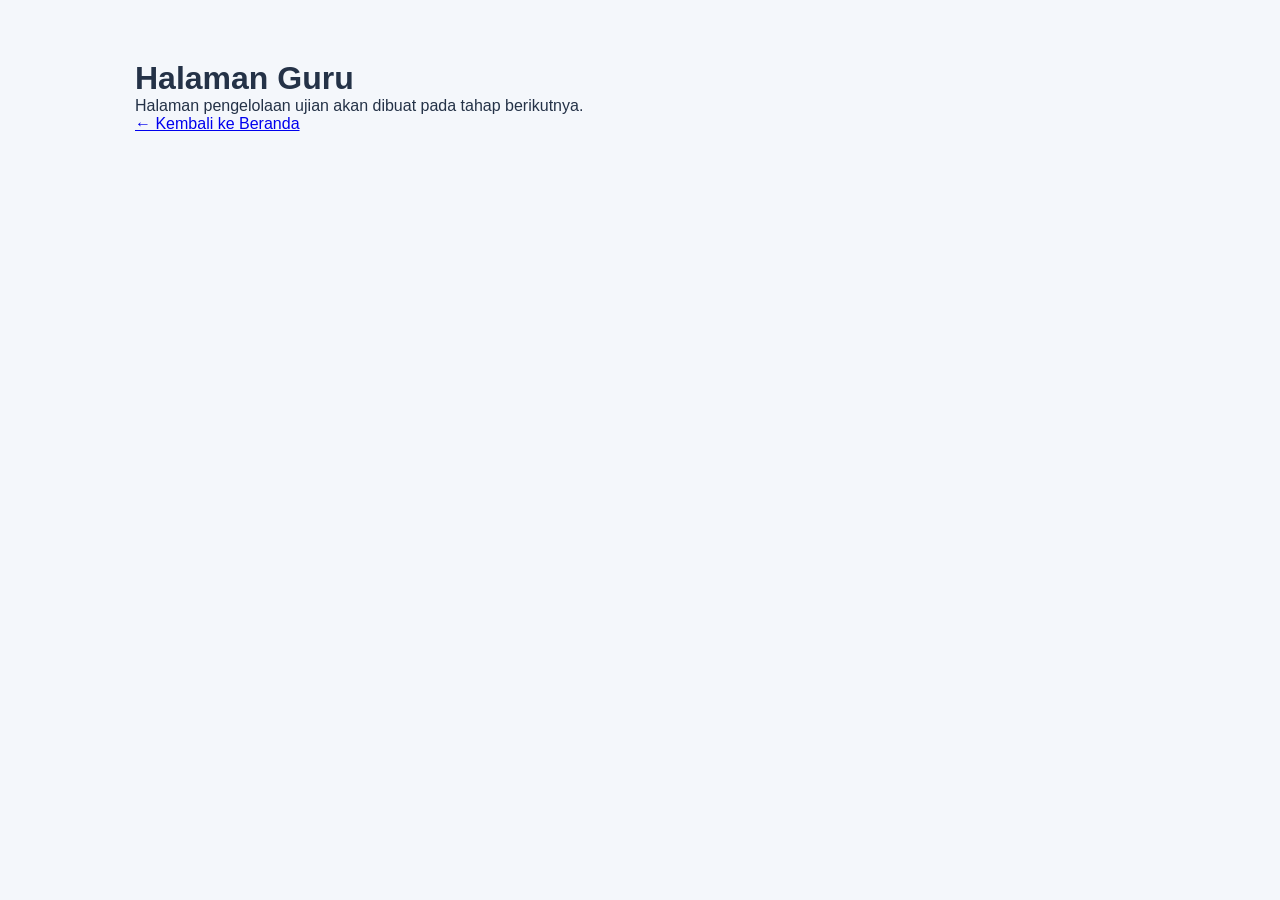
==== guru.html @ 6882adaf "Create guru.html" ====
<!DOCTYPE html>
<html lang="id">
<head>
    <meta charset="UTF-8">
    <meta name="viewport" content="width=device-width, initial-scale=1.0">
    <title>Halaman Guru</title>
    <link rel="stylesheet" href="css/style.css">
</head>
<body>
    <main class="container">
        <h1>Halaman Guru</h1>
        <p>Halaman pengelolaan ujian akan dibuat pada tahap berikutnya.</p>
        <p><a href="index.html">← Kembali ke Beranda</a></p>
    </main>
</body>
</html>
---- css/style.css ----
/* PENGATURAN DASAR */
* {
    margin: 0;
    padding: 0;
    box-sizing: border-box;
}

body {
    font-family: Arial, sans-serif;
    background: #f4f7fb;
    color: #243247;
}

/* NAVBAR */
.navbar {
    background: #ffffff;
    padding: 18px 8%;
    display: flex;
    align-items: center;
    gap: 12px;
    border-bottom: 1px solid #e5eaf1;
}

.logo {
    background: #2563eb;
    color: white;
    padding: 10px 13px;
    border-radius: 10px;
    font-weight: bold;
    font-size: 20px;
}

.logo span {
    color: #bfdbfe;
}

.school-name {
    font-weight: bold;
    font-size: 16px;
}

/* KONTEN UTAMA */
.container {
    max-width: 1050px;
    margin: auto;
    padding: 60px 20px 25px;
}

.hero {
    text-align: center;
    margin-bottom: 45px;
}

.label {
    color: #2563eb;
    font-size: 12px;
    font-weight: bold;
    letter-spacing: 2px;
    margin-bottom: 15px;
}

.hero h1 {
    font-size: 38px;
    line-height: 1.25;
    margin-bottom: 18px;
}

.description {
    color: #64748b;
    line-height: 1.7;
    max-width: 550px;
    margin: auto;
}

/* KARTU MENU */
.menu {
    display: grid;
    grid-template-columns: repeat(2, 1fr);
    gap: 22px;
}

.menu-card {
    background: white;
    padding: 30px;
    border-radius: 16px;
    border: 1px solid #e5eaf1;
    text-decoration: none;
    color: inherit;
    transition: 0.2s;
}

.menu-card:hover {
    transform: translateY(-4px);
    box-shadow: 0 10px 25px rgba(0,0,0,0.07);
}

.menu-icon {
    font-size: 35px;
    margin-bottom: 18px;
}

.menu-card h2 {
    font-size: 21px;
    margin-bottom: 10px;
}

.menu-card p {
    color: #64748b;
    line-height: 1.6;
    margin-bottom: 20px;
}

.menu-link {
    color: #2563eb;
    font-weight: bold;
}

/* FOOTER */
footer {
    text-align: center;
    color: #94a3b8;
    font-size: 13px;
    line-height: 1.8;
    margin-top: 65px;
}

/* TAMPILAN HP */
@media (max-width: 600px) {
    .container {
        padding-top: 40px;
    }

    .hero h1 {
        font-size: 29px;
    }

    .menu {
        grid-template-columns: 1fr;
    }

    .menu-card {
        padding: 24px;
    }
}
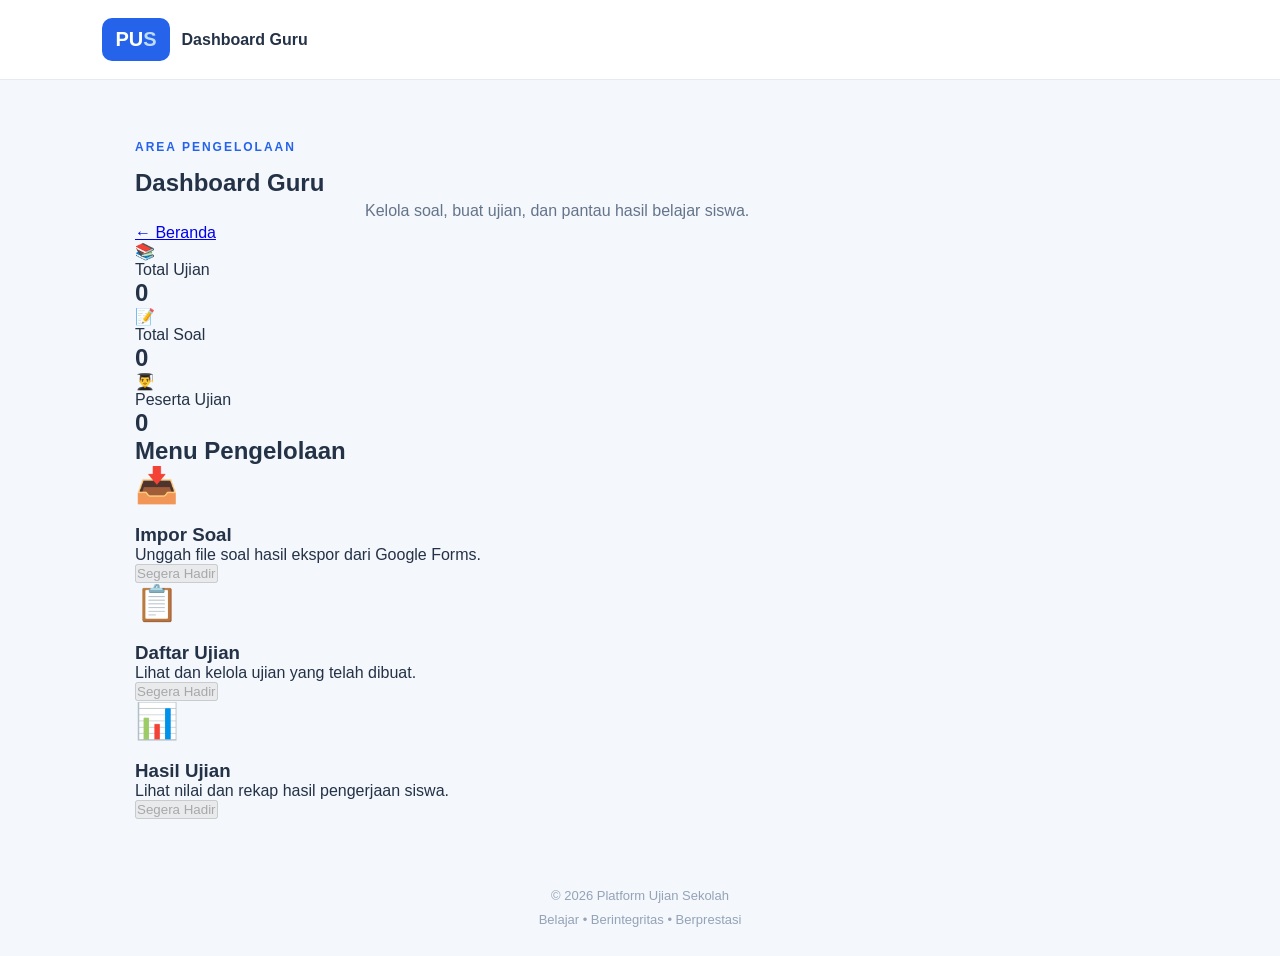
==== commit 5adc5be1: "Update guru.html" ====
--- a/guru.html
+++ b/guru.html
@@ -4,14 +4,91 @@
 <head>
     <meta charset="UTF-8">
     <meta name="viewport" content="width=device-width, initial-scale=1.0">
-    <title>Halaman Guru</title>
+    <title>Dashboard Guru - Platform Ujian</title>
     <link rel="stylesheet" href="css/style.css">
 </head>
 <body>
+
+    <header class="navbar">
+        <div class="logo">PU<span>S</span></div>
+        <div class="school-name">Dashboard Guru</div>
+    </header>
+
     <main class="container">
-        <h1>Halaman Guru</h1>
-        <p>Halaman pengelolaan ujian akan dibuat pada tahap berikutnya.</p>
-        <p><a href="index.html">← Kembali ke Beranda</a></p>
+
+        <section class="dashboard-header">
+            <div>
+                <p class="label">AREA PENGELOLAAN</p>
+                <h1>Dashboard Guru</h1>
+                <p class="description">
+                    Kelola soal, buat ujian, dan pantau hasil belajar siswa.
+                </p>
+            </div>
+
+            <a href="index.html" class="back-link">
+                ← Beranda
+            </a>
+        </section>
+
+        <section class="summary">
+            <div class="summary-card">
+                <span class="summary-icon">📚</span>
+                <p>Total Ujian</p>
+                <h2>0</h2>
+            </div>
+
+            <div class="summary-card">
+                <span class="summary-icon">📝</span>
+                <p>Total Soal</p>
+                <h2>0</h2>
+            </div>
+
+            <div class="summary-card">
+                <span class="summary-icon">👨‍🎓</span>
+                <p>Peserta Ujian</p>
+                <h2>0</h2>
+            </div>
+        </section>
+
+        <h2 class="section-title">Menu Pengelolaan</h2>
+
+        <section class="dashboard-menu">
+
+            <div class="dashboard-card">
+                <div class="menu-icon">📥</div>
+                <h3>Impor Soal</h3>
+                <p>Unggah file soal hasil ekspor dari Google Forms.</p>
+                <button class="action-button" disabled>
+                    Segera Hadir
+                </button>
+            </div>
+
+            <div class="dashboard-card">
+                <div class="menu-icon">📋</div>
+                <h3>Daftar Ujian</h3>
+                <p>Lihat dan kelola ujian yang telah dibuat.</p>
+                <button class="action-button" disabled>
+                    Segera Hadir
+                </button>
+            </div>
+
+            <div class="dashboard-card">
+                <div class="menu-icon">📊</div>
+                <h3>Hasil Ujian</h3>
+                <p>Lihat nilai dan rekap hasil pengerjaan siswa.</p>
+                <button class="action-button" disabled>
+                    Segera Hadir
+                </button>
+            </div>
+
+        </section>
+
+        <footer>
+            <p>© 2026 Platform Ujian Sekolah</p>
+            <p>Belajar • Berintegritas • Berprestasi</p>
+        </footer>
+
     </main>
+
 </body>
 </html>
